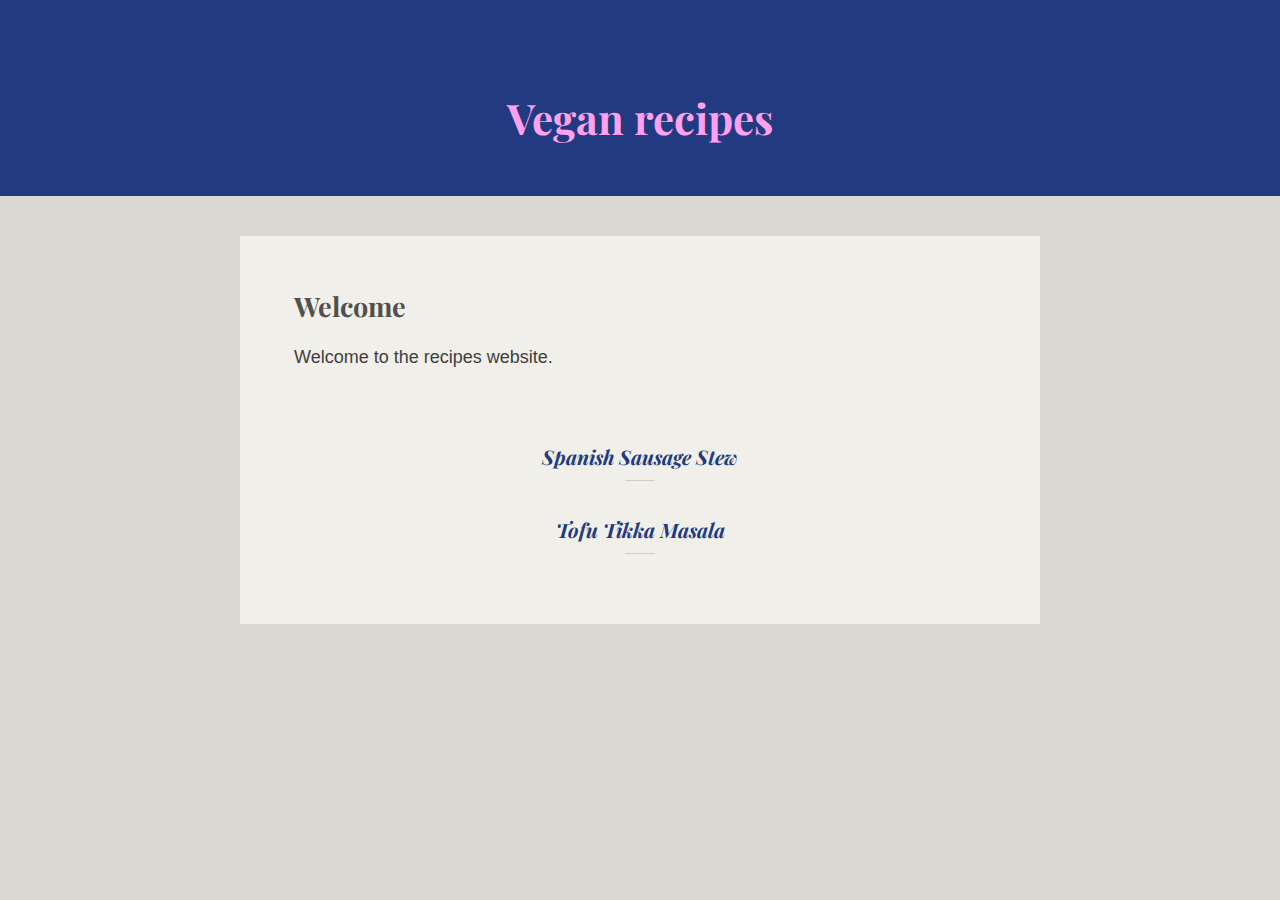
==== index.html @ df64f13b "initial commit" ====
<!doctype html>
<html lang="en">

<head>
    <meta charset="utf-8">
    <meta name="viewport" content="width=device-width">
    <link rel="stylesheet" href="/static/styles.css">
    <link href="https://fonts.googleapis.com/css?family=Playfair+Display:700&display=swap" rel="stylesheet">
</head>

<body>
    <div id="main">
        <div class="section dark-blue-bg">
            <div class="inner-body">
                <a class="title" href="/index.html"><h1>Vegan recipes</h1></a>
            </div>
        </div>
        <div class="section">
            <div class="inner-body white-bg">
                <div id="content">
                    

<h2>
    Welcome
</h2>

<p>
    Welcome to the recipes website.
</p>


<ul class="recipes">
    
        <a href="/recipes/0/">
            <li>
                Spanish Sausage Stew
            </li>
        </a>
        <div class="spacer">&nbsp;</div>
    
        <a href="/recipes/1/">
            <li>
                Tofu Tikka Masala
            </li>
        </a>
        <div class="spacer">&nbsp;</div>
    
</ul>



                </div>
            </div>
        </div>
    </div>
</body>

</html>
---- static/styles.css ----
* {
    box-sizing: border-box;
    scroll-behavior: smooth;
}

html {
    overflow-y: scroll;
    height: 100%;
    width: 100%;
} 

body {
    font-family: 'Roboto', sans-serif;
    color: #413e3e;
    font-size: 18px;
    background-color: #dad6d2;
    margin: 0;
    min-width: 400px;
}

h1 {
    color: #ffa1ef;
    font-family: 'Playfair Display', serif;
    font-size: 42px;
    padding: 90px 0 50px 0;
    margin: 0;
    text-align: center;
}

h2, h3, h4, h6 {
    color: #524f4f;
    font-family: 'Playfair Display', serif;
}

em {
    font-style: italic;
}

strong {
    font-weight: 700;
    font-style: normal;
}

#main {
    min-height: 100%;
    position: relative;
}

.section {
    width: 100%;
}

.dark-blue-bg {
    background-color: #213a80;
}

.white-bg {
    background-color: #f0efe9;
}

.inner-body {
    position: relative;
    margin: 0 auto 0 auto;
    padding: 0 3em 0 3em;
    max-width: 800px;
}

a.title {
    text-decoration: none;
}

a.title:active {
    color: #dad6d2;
}

#content {
    margin: 40px 0;
    padding: 30px 0;
}

ul.recipes {
    text-align: center;
    padding: 0;
    margin: 40px 0;
    list-style: none;
}

.spacer {
    margin: 0 auto;
    background: #d1c9c9;
    overflow: none;
    width: 30px;
    height: 1px;
}

ul.recipes a li {
    margin: 0;
    padding: 35px 0 10px 0;
}

ul.recipes a {
    text-decoration: none;
    color: #213a80;
    font-size: 20px;
    font-family: 'Playfair Display', serif;
    font-style: italic;
    font-weight: 700;
}
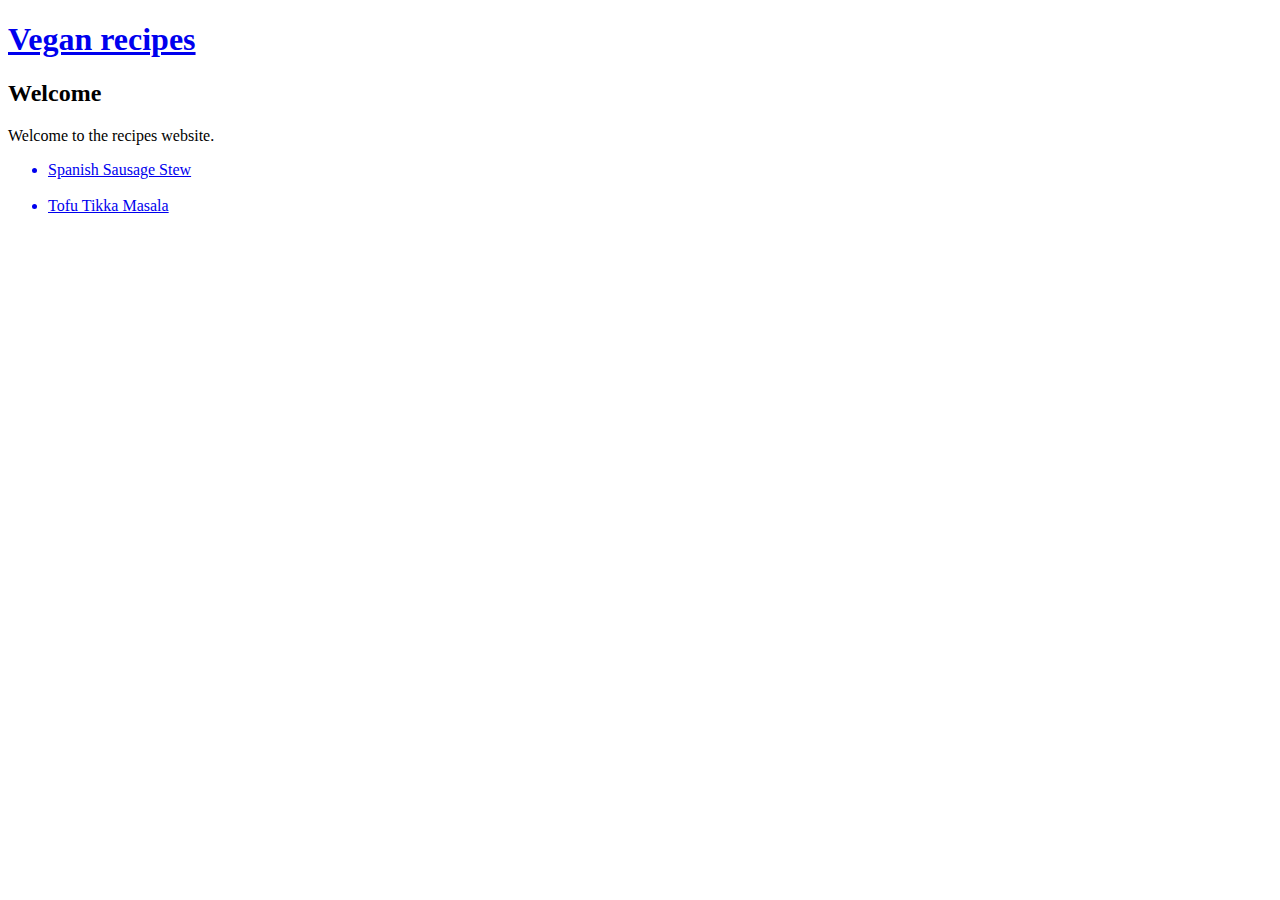
==== commit f9b3be97: "url update" ====
--- a/index.html
+++ b/index.html
@@ -4,7 +4,7 @@
 <head>
     <meta charset="utf-8">
     <meta name="viewport" content="width=device-width">
-    <link rel="stylesheet" href="/static/styles.css">
+    <link rel="stylesheet" href="/recipes/static/styles.css">
     <link href="https://fonts.googleapis.com/css?family=Playfair+Display:700&display=swap" rel="stylesheet">
 </head>
 
@@ -12,7 +12,7 @@
     <div id="main">
         <div class="section dark-blue-bg">
             <div class="inner-body">
-                <a class="title" href="/index.html"><h1>Vegan recipes</h1></a>
+                <a class="title" href="/recipes/index.html"><h1>Vegan recipes</h1></a>
             </div>
         </div>
         <div class="section">
